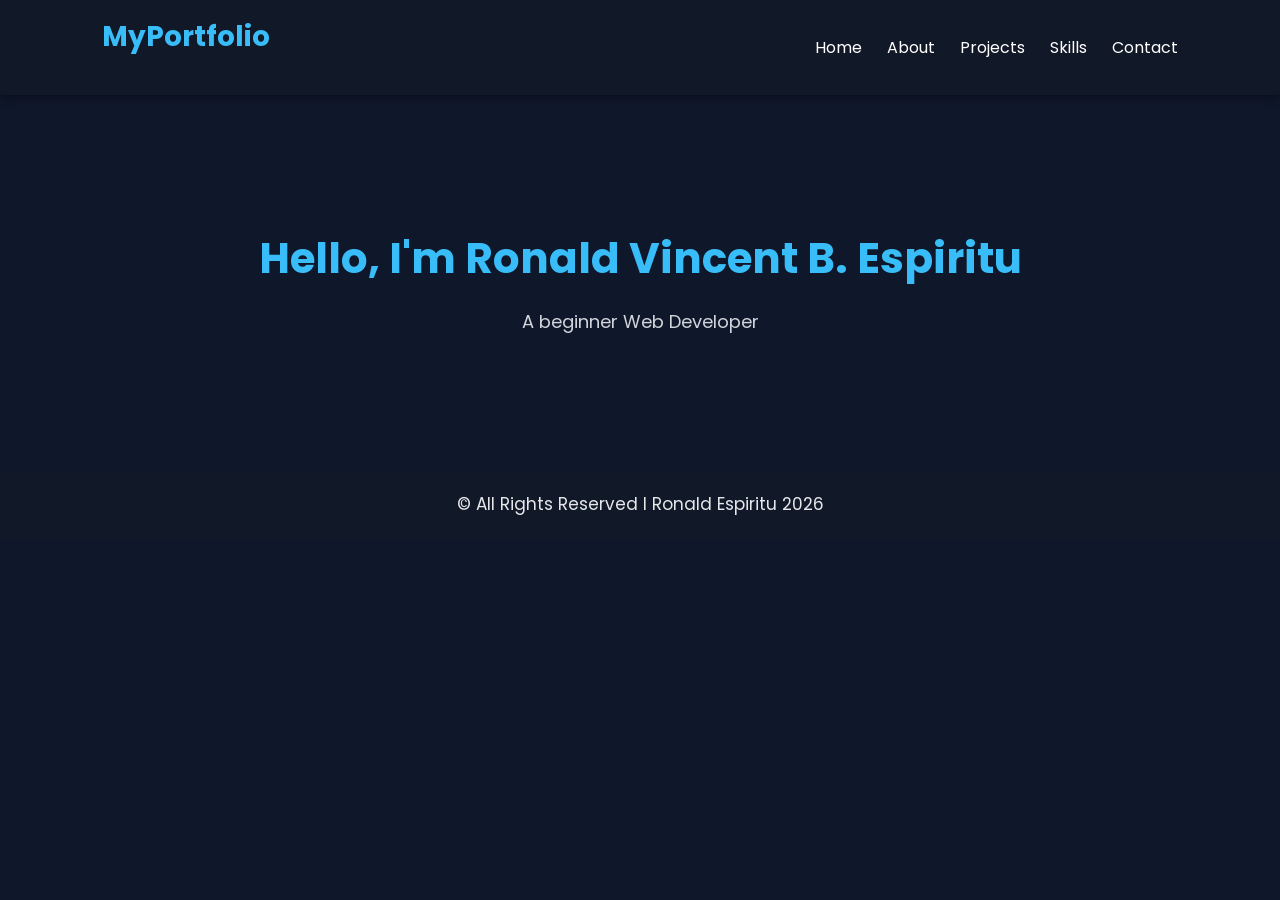
==== index.html @ 7eba14a1 "Add files via upload" ====
<!DOCTYPE html>
<html lang="en">
<head>
    <meta charset="UTF-8">
    <meta name="viewport" content="width=device-width, initial-scale=1.0">
    <link rel="icon" type="image/png" href="polo.jpeg">
    <title>My Portfolio</title>
    <link rel="stylesheet" href="style.css">
</head>
<body>

    <header>
        <nav>
            <h1 class="logo">MyPortfolio</h1>
            <ul>
                <li><a href="home.html">Home</a></li>
                <li><a href="about.html">About</a></li>
                <li><a href="projects.html">Projects</a></li>
                <li><a href="skills.html">Skills</a></li>
                <li><a href="contact.html">Contact</a></li>
            </ul>
        </nav>
    </header>
      <center>
      
           <img src=IMG_6437.jpeg alt="" width="200"
       
      </center>



    <section id="home" class="home">
        <h2>Hello, I'm <span>Ronald Vincent B. Espiritu</span></h2>
       
        <p>A beginner Web Developer</p>
    </section>

 






    <footer>
        <p>© All Rights Reserved I Ronald Espiritu 2026</p>
    </footer>

</body>
</html>
---- style.css ----
/* GOOGLE FONT */
@import url('https://fonts.googleapis.com/css2?family=Poppins:wght@300;400;500;600&display=swap');

*{
    margin: 0;
    padding: 0;
    box-sizing: border-box;
    font-family: 'Poppins', sans-serif;
}

body{
    background: #0f172a;
    color: #fff;
    line-height: 1.6;
}

/* NAVBAR */
header{
    background: #111827;
    padding: 15px 8%;
    position: sticky;
    top: 0;
    z-index: 100;
    box-shadow: 0 2px 10px rgba(0,0,0,0.4);
}

nav{
    display: flex;
    justify-content: space-between;
    align-items: center;
}

.logo{
    font-size: 28px;
    font-weight: 700;
    color: #38bdf8;
}

nav ul{
    display: flex;
    list-style: none;
    gap: 25px;
}

nav ul li a{
    text-decoration: none;
    color: white;
    font-size: 16px;
    transition: 0.3s;
}

nav ul li a:hover{
    color: #38bdf8;
}

/* HOME SECTION */
.home{
    text-align: center;
    padding: 80px 10%;
}

.home img{
    width: 220px;
    height: 220px;
    object-fit: cover;
    border-radius: 50%;
    border: 5px solid #38bdf8;
    margin-bottom: 25px;
}

.home h2{
    font-size: 42px;
    margin-bottom: 15px;
}

.home span{
    color: #38bdf8;
}

.home p{
    font-size: 18px;
    max-width: 700px;
    margin: auto;
    margin-bottom: 15px;
    color: #d1d5db;
}

/* ABOUT SECTION */
section{
    padding: 60px 10%;
}

h1{
    text-align: center;
    font-size: 40px;
    margin-bottom: 20px;
    color: #38bdf8;
}

h2{
    margin-top: 25px;
    margin-bottom: 15px;
    color: #38bdf8;
}

h3{
    margin-top: 15px;
    color: #facc15;
}

p, li{
    color: #e5e7eb;
    font-size: 17px;
}

ul{
    margin-left: 20px;
}

hr{
    margin: 25px 0;
    border: 1px solid #334155;
}

/* PROJECTS */
section img{
    width: 100%;
    max-width: 500px;
    border-radius: 12px;
    margin: 20px 0;
    transition: 0.3s;
}

section img:hover{
    transform: scale(1.03);
}

/* SKILLS */
progress{
    width: 100%;
    height: 25px;
    border-radius: 20px;
    overflow: hidden;
    margin-bottom: 20px;
}

/* Progress Bar Colors */
progress::-webkit-progress-bar{
    background-color: #1e293b;
    border-radius: 20px;
}

progress::-webkit-progress-value{
    background: linear-gradient(90deg, #38bdf8, #06b6d4);
    border-radius: 20px;
}

progress::-moz-progress-bar{
    background: linear-gradient(90deg, #38bdf8, #06b6d4);
}

/* CONTACT */
.contact-container{
    width: 90%;
    max-width: 700px;
    margin: 50px auto;
    background: #1e293b;
    padding: 40px;
    border-radius: 15px;
    box-shadow: 0 5px 15px rgba(0,0,0,0.3);
}

.contact-container h2{
    text-align: center;
    margin-bottom: 25px;
}

.contact-form{
    display: flex;
    flex-direction: column;
    gap: 15px;
}

.contact-form input,
.contact-form textarea{
    padding: 15px;
    border: none;
    border-radius: 10px;
    outline: none;
    background: #334155;
    color: white;
    font-size: 16px;
}

.contact-form textarea{
    min-height: 150px;
    resize: none;
}

.contact-form button{
    background: #38bdf8;
    color: white;
    padding: 14px;
    border: none;
    border-radius: 10px;
    font-size: 17px;
    cursor: pointer;
    transition: 0.3s;
}

.contact-form button:hover{
    background: #0ea5e9;
}

/* SOCIAL LINKS */
.social-links{
    margin-top: 20px;
    display: flex;
    justify-content: center;
    gap: 20px;
}

.social-links a{
    text-decoration: none;
    color: #38bdf8;
    font-weight: 500;
    transition: 0.3s;
}

.social-links a:hover{
    color: #facc15;
}

/* FOOTER */
footer{
    text-align: center;
    background: #111827;
    padding: 20px;
    margin-top: 40px;
    color: #9ca3af;
}

/* RESPONSIVE DESIGN */
@media (max-width: 768px){

    nav{
        flex-direction: column;
        gap: 15px;
    }

    nav ul{
        flex-direction: column;
        text-align: center;
        gap: 10px;
    }

    .home h2{
        font-size: 30px;
    }

    h1{
        font-size: 30px;
    }

    .contact-container{
        padding: 25px;
    }
}
```
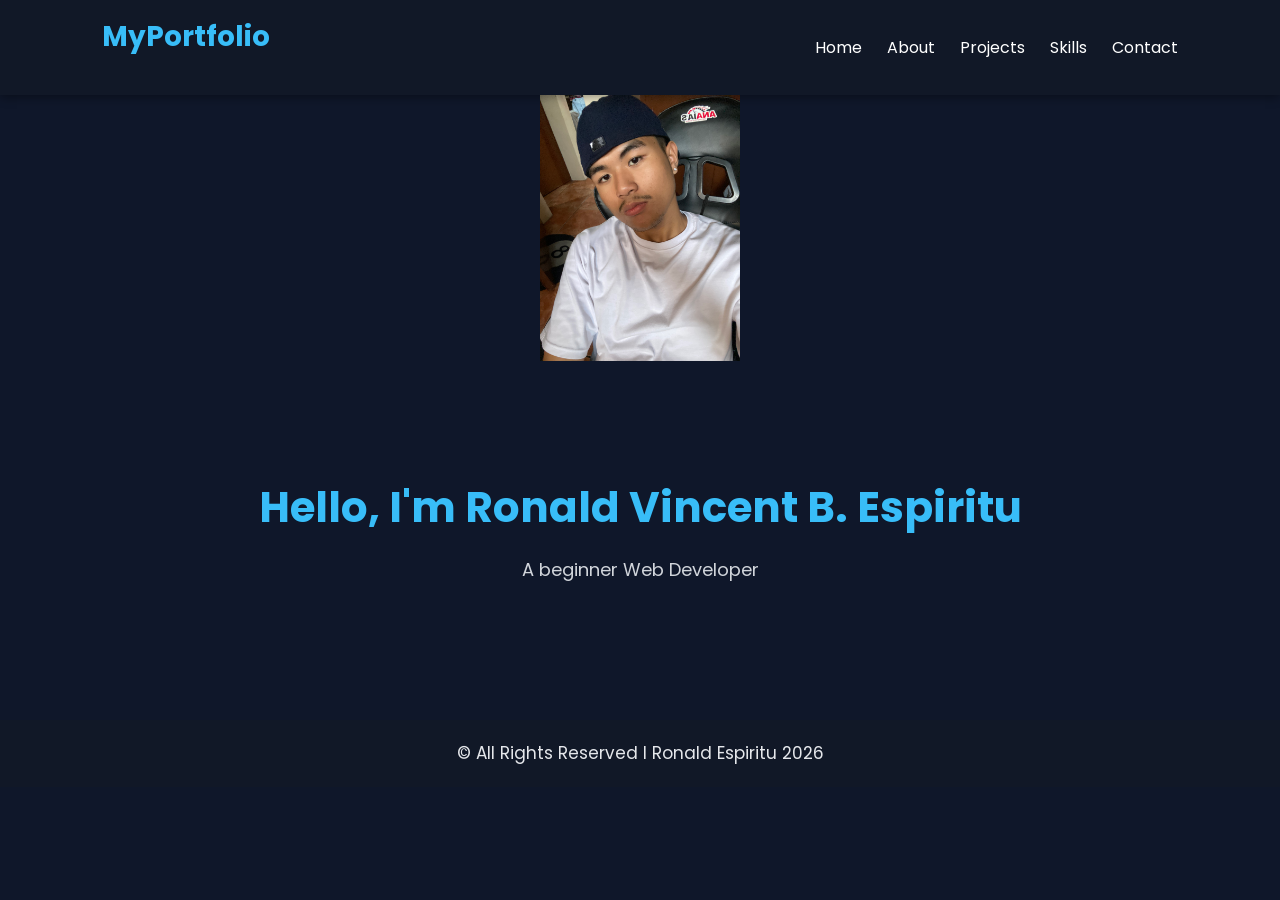
==== commit 8f33b0b9: "Add files via upload" ====
--- a/index.html
+++ b/index.html
@@ -4,7 +4,7 @@
     <meta charset="UTF-8">
     <meta name="viewport" content="width=device-width, initial-scale=1.0">
     <link rel="icon" type="image/png" href="polo.jpeg">
-    <title>My Portfolio</title>
+    <title>Ronald Espiritu Portfolio</title>
     <link rel="stylesheet" href="style.css">
 </head>
 <body>
